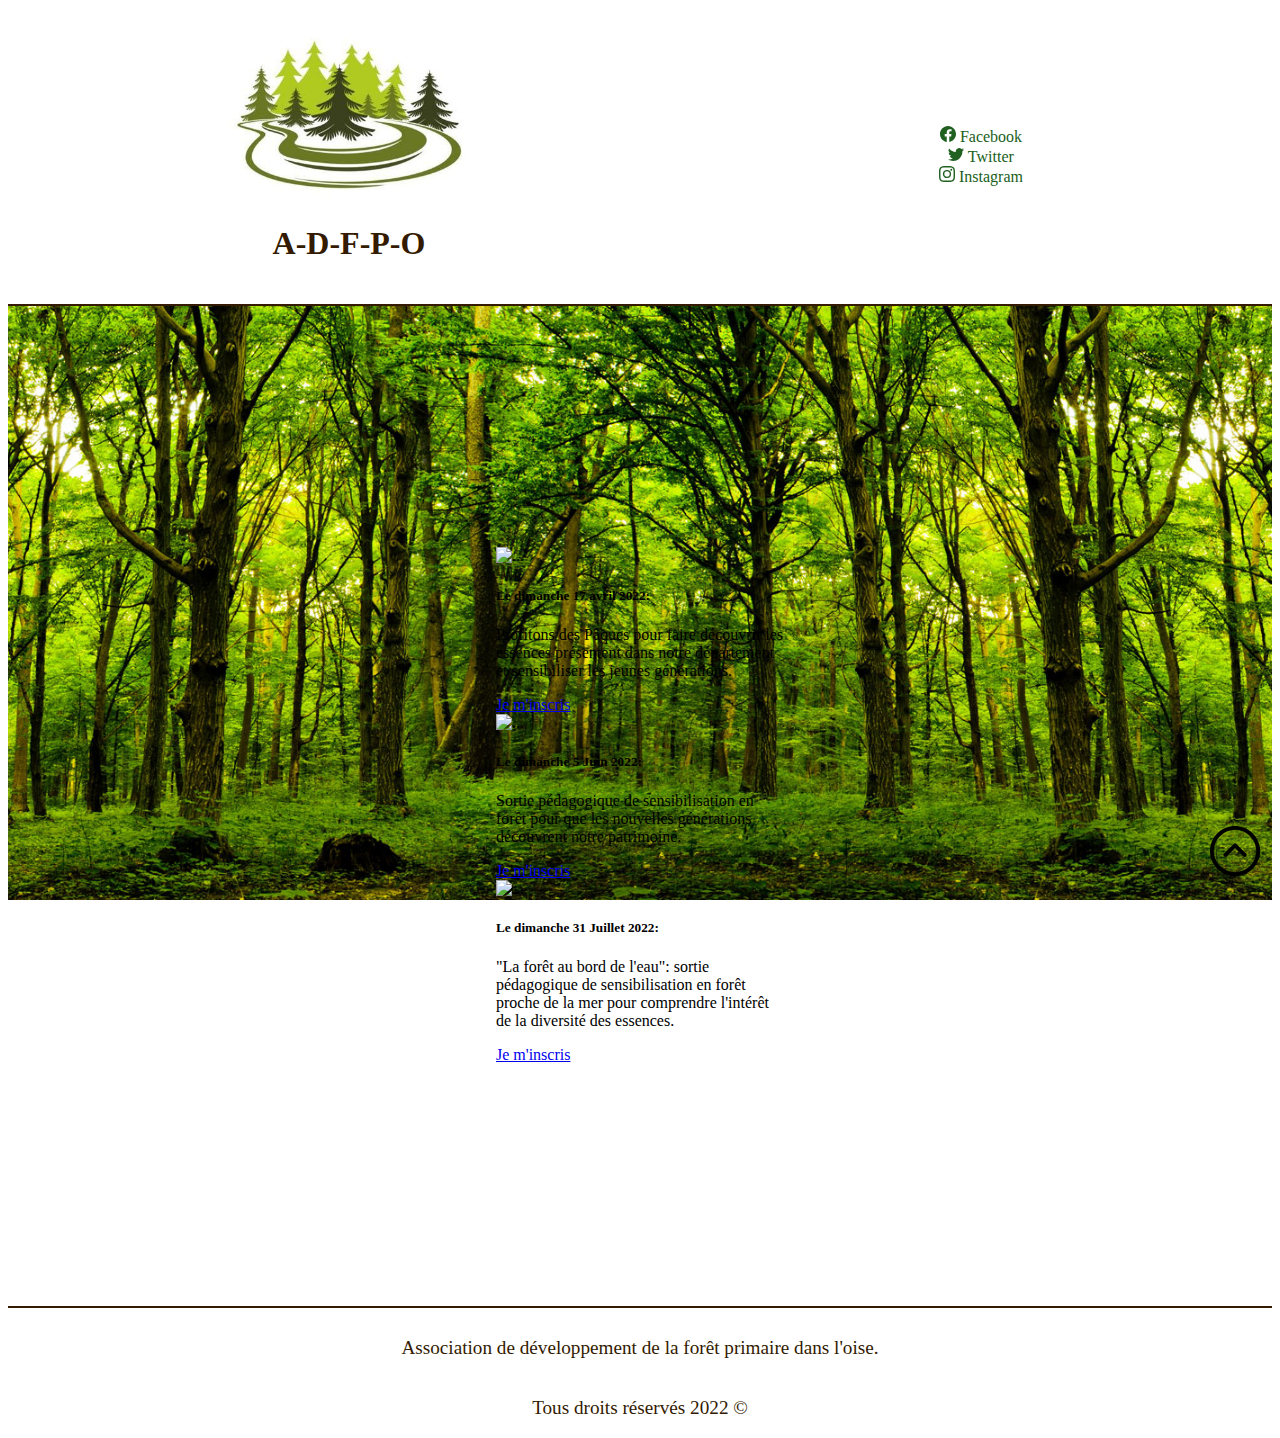
==== Evenements.html @ 922a2597 "Ajout de la page évènements avec cards bootstrap" ====
<!DOCTYPE html>
<html lang="fr">
<head>
  <meta charset="UTF-8">
  <meta http-equiv="X-UA-Compatible" content="IE=edge">
  <meta name="viewport" content="width=device-width, initial-scale=1.0">
  <link rel="stylesheet" href="style.css">
  <link href="https://cdn.jsdelivr.net/npm/bootstrap@5.1.3/dist/css/bootstrap.min.css" rel="stylesheet" integrity="sha384-1BmE4kWBq78iYhFldvKuhfTAU6auU8tT94WrHftjDbrCEXSU1oBoqyl2QvZ6jIW3" crossorigin="anonymous">
  <meta name="description" content="L'association de développement de la forêt primaire dans l'oise, page des évènements" />
  <title>Association de développement de la forêt primaire dans l'oise.</title>
</head>
<body>
  <!-- logo, lien de navigation vers évènements et réseaux sociaux -->
  <header>
    <div class="top">      
      <div class="logo">
        <a href="./index.html">
          <img class="img"src="./Pictures/logo.jpg" alt="Mon logo">
        </a>
        <h1 class="logo-text">A-D-F-P-O</h1>
      </div>
      <div class="social">
        <a class="social-logo" href="https://www.facebook.com/" target="_blank">
          <svg xmlns="http://www.w3.org/2000/svg" width="16" height="16" fill="currentColor" class="" viewBox="0 0 16 16">
            <path d="M16 8.049c0-4.446-3.582-8.05-8-8.05C3.58 0-.002 3.603-.002 8.05c0 4.017 2.926 7.347 6.75 7.951v-5.625h-2.03V8.05H6.75V6.275c0-2.017 1.195-3.131 3.022-3.131.876 0 1.791.157 1.791.157v1.98h-1.009c-.993 0-1.303.621-1.303 1.258v1.51h2.218l-.354 2.326H9.25V16c3.824-.604 6.75-3.934 6.75-7.951z"/>
          </svg> Facebook
        </a>
        <a class="social-logo" href="https://twitter.com/?lang=fr" target="_blank"><svg xmlns="http://www.w3.org/2000/svg" width="16" height="16" fill="currentColor" class="" viewBox="0 0 16 16">
          <path d="M5.026 15c6.038 0 9.341-5.003 9.341-9.334 0-.14 0-.282-.006-.422A6.685 6.685 0 0 0 16 3.542a6.658 6.658 0 0 1-1.889.518 3.301 3.301 0 0 0 1.447-1.817 6.533 6.533 0 0 1-2.087.793A3.286 3.286 0 0 0 7.875 6.03a9.325 9.325 0 0 1-6.767-3.429 3.289 3.289 0 0 0 1.018 4.382A3.323 3.323 0 0 1 .64 6.575v.045a3.288 3.288 0 0 0 2.632 3.218 3.203 3.203 0 0 1-.865.115 3.23 3.23 0 0 1-.614-.057 3.283 3.283 0 0 0 3.067 2.277A6.588 6.588 0 0 1 .78 13.58a6.32 6.32 0 0 1-.78-.045A9.344 9.344 0 0 0 5.026 15z"/>
        </svg> Twitter</a>
        <a class="social-logo" href="https://www.instagram.com/?hl=fr" target="_blank"><svg xmlns="http://www.w3.org/2000/svg" width="16" height="16" fill="currentColor" class="" viewBox="0 0 16 16">
          <path d="M8 0C5.829 0 5.556.01 4.703.048 3.85.088 3.269.222 2.76.42a3.917 3.917 0 0 0-1.417.923A3.927 3.927 0 0 0 .42 2.76C.222 3.268.087 3.85.048 4.7.01 5.555 0 5.827 0 8.001c0 2.172.01 2.444.048 3.297.04.852.174 1.433.372 1.942.205.526.478.972.923 1.417.444.445.89.719 1.416.923.51.198 1.09.333 1.942.372C5.555 15.99 5.827 16 8 16s2.444-.01 3.298-.048c.851-.04 1.434-.174 1.943-.372a3.916 3.916 0 0 0 1.416-.923c.445-.445.718-.891.923-1.417.197-.509.332-1.09.372-1.942C15.99 10.445 16 10.173 16 8s-.01-2.445-.048-3.299c-.04-.851-.175-1.433-.372-1.941a3.926 3.926 0 0 0-.923-1.417A3.911 3.911 0 0 0 13.24.42c-.51-.198-1.092-.333-1.943-.372C10.443.01 10.172 0 7.998 0h.003zm-.717 1.442h.718c2.136 0 2.389.007 3.232.046.78.035 1.204.166 1.486.275.373.145.64.319.92.599.28.28.453.546.598.92.11.281.24.705.275 1.485.039.843.047 1.096.047 3.231s-.008 2.389-.047 3.232c-.035.78-.166 1.203-.275 1.485a2.47 2.47 0 0 1-.599.919c-.28.28-.546.453-.92.598-.28.11-.704.24-1.485.276-.843.038-1.096.047-3.232.047s-2.39-.009-3.233-.047c-.78-.036-1.203-.166-1.485-.276a2.478 2.478 0 0 1-.92-.598 2.48 2.48 0 0 1-.6-.92c-.109-.281-.24-.705-.275-1.485-.038-.843-.046-1.096-.046-3.233 0-2.136.008-2.388.046-3.231.036-.78.166-1.204.276-1.486.145-.373.319-.64.599-.92.28-.28.546-.453.92-.598.282-.11.705-.24 1.485-.276.738-.034 1.024-.044 2.515-.045v.002zm4.988 1.328a.96.96 0 1 0 0 1.92.96.96 0 0 0 0-1.92zm-4.27 1.122a4.109 4.109 0 1 0 0 8.217 4.109 4.109 0 0 0 0-8.217zm0 1.441a2.667 2.667 0 1 1 0 5.334 2.667 2.667 0 0 1 0-5.334z"/>
        </svg> Instagram</a>
      </div>
    </div>
  </header>

  <!-- contenu principal section -->
  <section>
    <div class="parallax"> <!-- cards bootstrap-->
      <div class="container-fluid">
        <div class="row justify-content-center">
          <div class="card col-12 col-sm-6 col-md-3 m-2 p-3" style="width: 18rem;">
            <img src="./Pictures/Forêt primaire 1.jpg" class="card-img-top" alt="...">
            <div class="card-body">
              <h5 class="card-title">Le dimanche 17 avril 2022:</h5>
              <p class="card-text">Profitons des Pâques pour faire découvrir les essences présentent dans notre département et sensibiliser les jeunes générations.
              </p>
              <a href="#" class="btn btn btn-success">Je m'inscris</a>
            </div>
          </div>
          <div class="card col-12 col-sm-6 col-md-3 m-2 p-3" style="width: 18rem;">
            <img src="./Pictures/Forêt primaire 2.jpg" class="card-img-top" alt="...">
            <div class="card-body">
              <h5 class="card-title">Le dimanche 5 Juin 2022:</h5>
              <p class="card-text">Sortie pédagogique de sensibilisation en forêt pour que les nouvelles générations découvrent notre patrimoine.
              </p>
              <a href="#" class="btn btn btn-success">Je m'inscris</a>
            </div>
          </div>
          <div class="card col-12 col-sm-6 col-md-3 m-2 p-3" style="width: 18rem;">
            <img src="./Pictures/Forêt primaire 3.jpg" class="card-img-top" alt="...">
            <div class="card-body">
              <h5 class="card-title">Le dimanche 31 Juillet 2022:</h5>
              <p class="card-text">"La forêt au bord de l'eau": sortie pédagogique de sensibilisation en forêt proche de la mer pour comprendre l'intérêt de la diversité des essences.
              </p>
              <a href="#" class="btn btn-success">Je m'inscris</a>
            </div>
          </div>

        </div>
      </div>
      
    </div>    
  </section>

  <!-- pied de page avec CGU, copyright et bouton retour haut de page -->
  <footer>       
    <div class="bottom">     
     <div>
      <p class="cgu">Association de développement de la forêt primaire dans l'oise.</p>
     </div> 
     <div>
      <p class="cgu">Tous droits réservés 2022 &#169;</p>
     </div>
    </div>
    <div class="retour-haut">
      <a href="#"><img src="./Pictures/up-arrow.png" alt="retour en haut"></a>
    </div>
  </footer>
</body>
</html>
---- style.css ----
*{
  font-family: Georgia, 'Times New Roman', Times, serif;
}

html{
  margin: 0;
 padding: 0;
}


/*header */

.top{
  border-bottom: 2px solid #331a00;
  display : flex;
  justify-content: space-around;
  background: white;
}

.img{
  width: 300px;
}
.img:hover{
  transform: scale(1.05);
  transition: transform 0.5s  ;
}
.lien-ev:hover,.social-logo:hover{
  transform: scale(1.1);
  transition: transform 0.5s  ;
}

.logo{
  display:flex;
  flex-direction: column;
  align-items: center;
}

.logo-text{
  translate: 0 -20px;
  color: #331a00;
}

.ev-container{
  display:flex;
  justify-content: center;
  align-items: center;
  background:#206020;
  border-radius: 50%;
  height: 5em;
  width: 200px;
  align-self: center;
}
.lien-ev{
  font-size: 1.5em;
  text-decoration: none;
  color:white;
}
.lien-ev:hover, .social-logo:hover{
  color: #331a00;
}
.lien-ev::before{
  content: "\00BB";
}

.social{
  display:flex;
  flex-direction: column;
  justify-content: center;
  align-items: center;
  width:200px;
}
.social-logo{
  text-decoration: none;
  color: #206020;
}

/*section*/
.parallax{
  background-image: url("./Pictures/Background.jpg");
  min-height: 1000px; 
  background-attachment: fixed;
  background-position: center;
  background-repeat: no-repeat;
  background-size: cover;  
  display:flex;
  flex-direction: column;
  justify-content: center;
  align-items: center;
}

.text{
  color: white;
font-size: 1.6em;
width: 50%;
text-shadow: 2px 2px black;
font-weight: bold;
background-color:  rgba(20, 20, 20, 0.6);
border-radius:15px;
padding: 10px;
}

.hr{
color: white;
height:6px;
}



/*footer*/
.bottom{
  border-top: 2px solid #331a00 ;
  height:100px;
  display : flex;
  flex-direction: column;
  justify-content: center;
  align-items:center;
  background: white;
  padding-top: 20px;
}
.cgu{
color:#331a00;
font-size: 1.2em;
}
.retour-haut{
  position: fixed;
bottom: 20px;
right: 20px;
z-index: 99;
border: none;
outline: none;
size:0.02vh;
}

/* Media queries */

/* For mobile phones: */
[class*="col-"] {
  width: 100%;
}

@media only screen and (min-width: 576px) {
  /* For tablets: */
}

@media only screen and (min-width: 768px) {
  /* For desktop: */
}
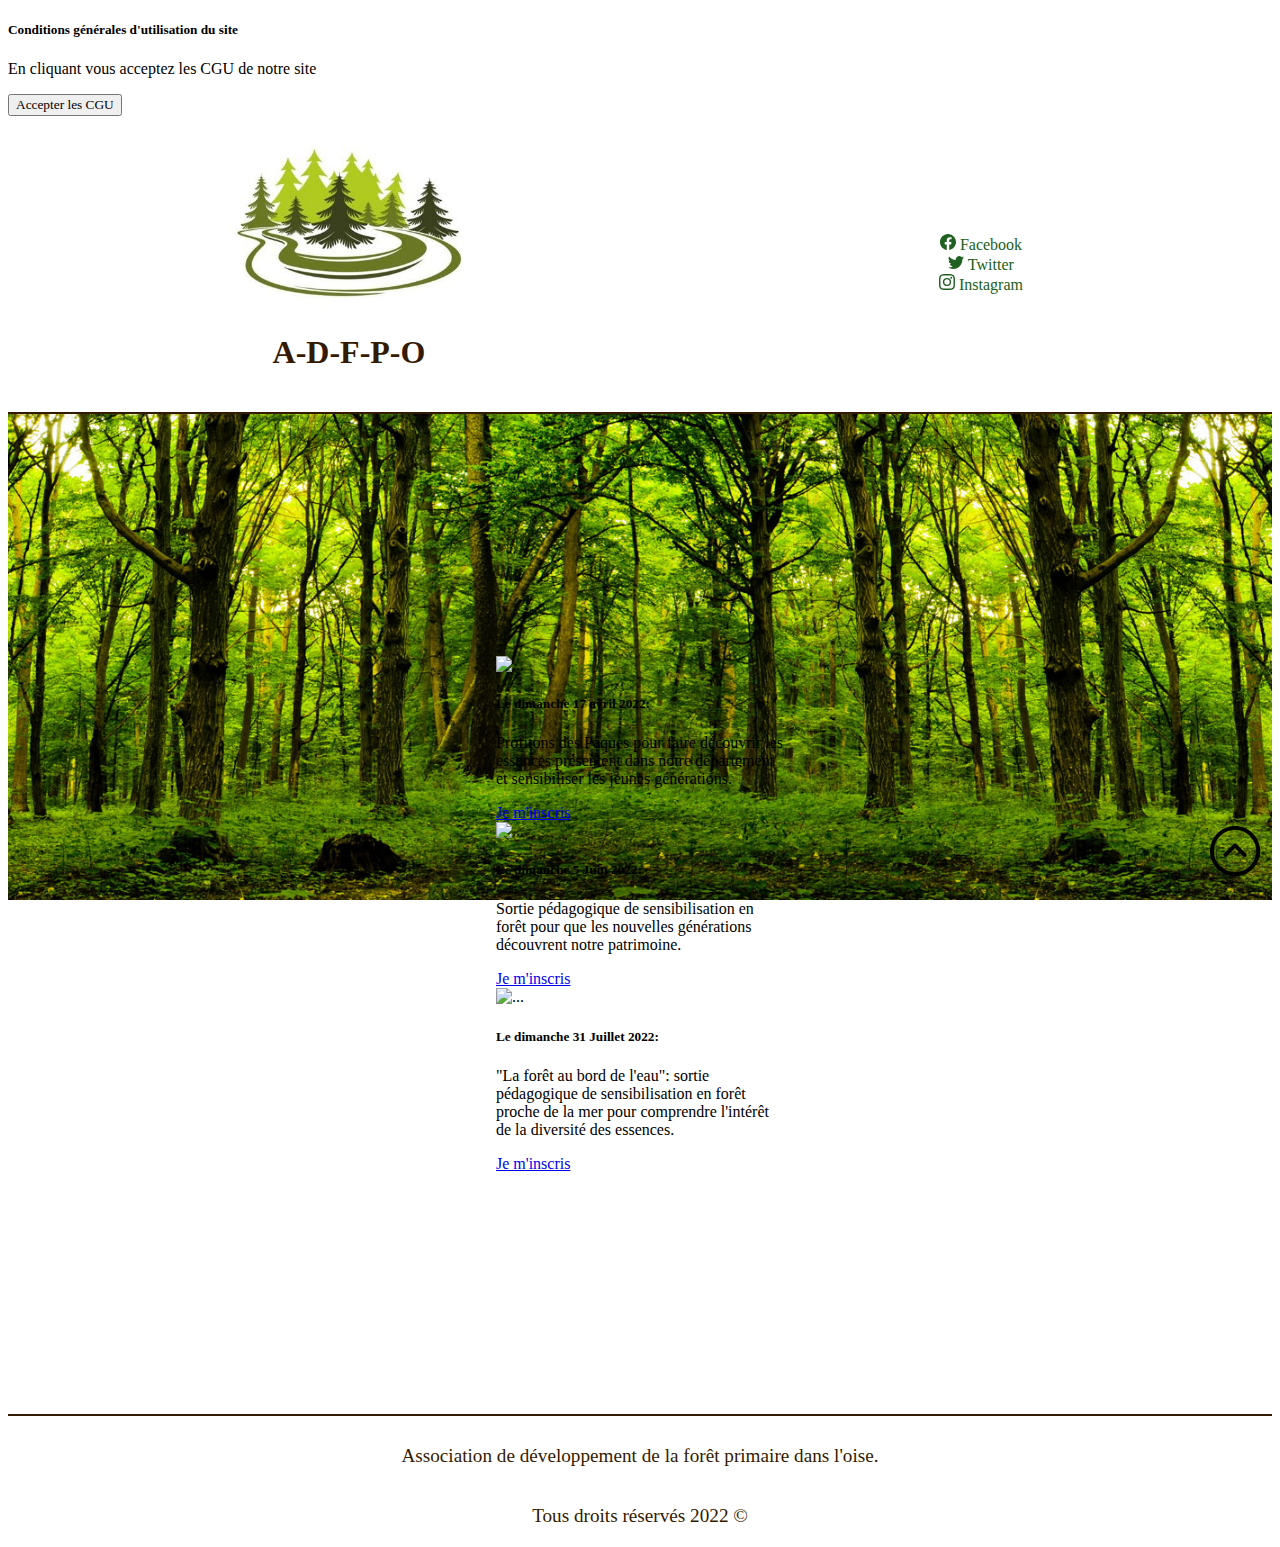
==== commit 22659f5b: "Ajout de la modale des CGU" ====
--- a/Evenements.html
+++ b/Evenements.html
@@ -6,10 +6,33 @@
   <meta name="viewport" content="width=device-width, initial-scale=1.0">
   <link rel="stylesheet" href="style.css">
   <link href="https://cdn.jsdelivr.net/npm/bootstrap@5.1.3/dist/css/bootstrap.min.css" rel="stylesheet" integrity="sha384-1BmE4kWBq78iYhFldvKuhfTAU6auU8tT94WrHftjDbrCEXSU1oBoqyl2QvZ6jIW3" crossorigin="anonymous">
+  <script src="https://code.jquery.com/jquery-3.5.1.min.js"></script>
+  <script src="https://stackpath.bootstrapcdn.com/bootstrap/4.5.0/js/bootstrap.min.js"></script>
+  <script>
+  	$(document).ready(function(){
+  		$("#myModal").modal('show');
+  	});
+  </script>
   <meta name="description" content="L'association de développement de la forêt primaire dans l'oise, page des évènements" />
   <title>Association de développement de la forêt primaire dans l'oise.</title>
 </head>
 <body>
+    <!-- modale CGU -->
+    <div id="myModal" class="modal fade">
+      <div class="modal-dialog">
+          <div class="modal-content">
+              <div class="modal-header">
+                  <h5 class="modal-title">Conditions générales d'utilisation du site</h5>                 
+              </div>
+              <div class="modal-body">
+          <p>En cliquant vous acceptez les CGU de notre site</p>
+                  <form>
+                      <button type="submit" class="btn btn-success" data-dismiss="modal">Accepter les CGU</button>
+                  </form>
+              </div>
+          </div>
+      </div>
+    </div>
   <!-- logo, lien de navigation vers évènements et réseaux sociaux -->
   <header>
     <div class="top">      
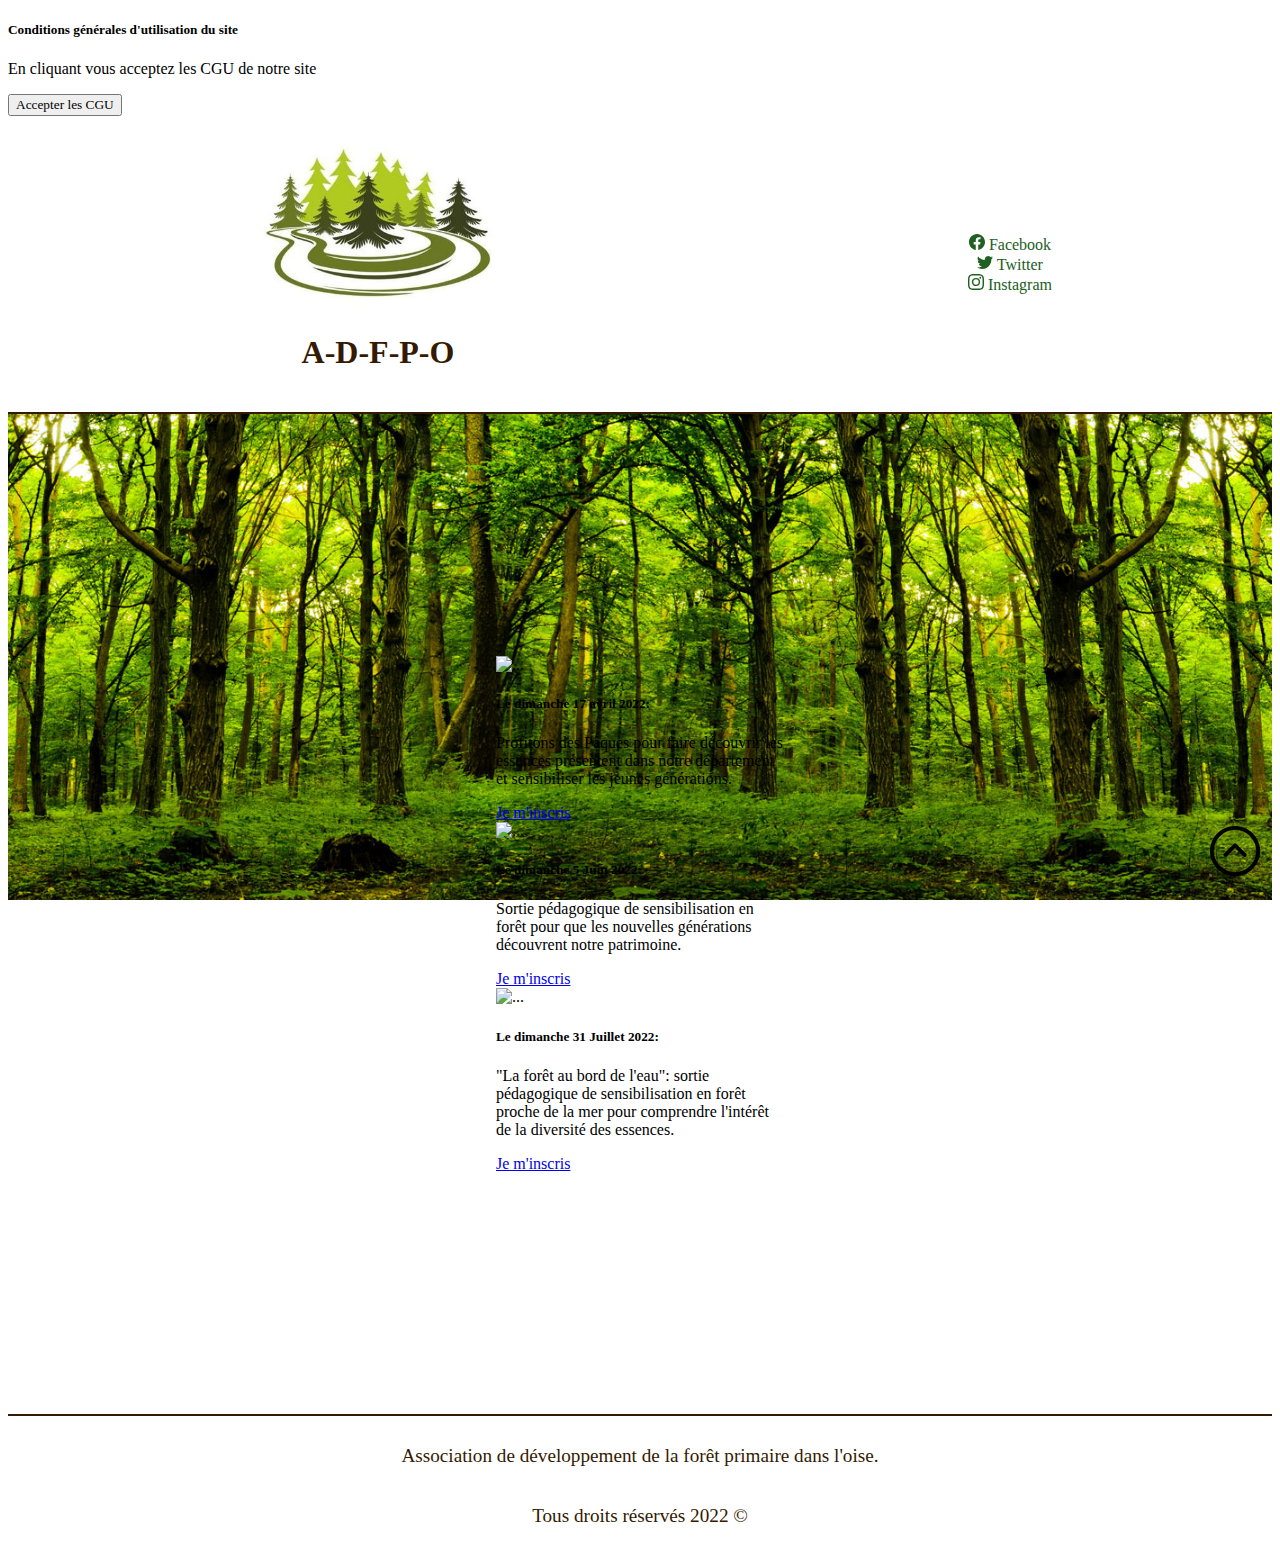
==== commit 7ede2cf6: "Ajout des media queries en responsive design mobile first" ====
--- a/Evenements.html
+++ b/Evenements.html
@@ -63,7 +63,7 @@
     <div class="parallax"> <!-- cards bootstrap-->
       <div class="container-fluid">
         <div class="row justify-content-center">
-          <div class="card col-12 col-sm-6 col-md-3 m-2 p-3" style="width: 18rem;">
+          <div class="card col-12 col-sm-6 col-lg-3 m-2 p-3" style="width: 18rem;">
             <img src="./Pictures/Forêt primaire 1.jpg" class="card-img-top" alt="...">
             <div class="card-body">
               <h5 class="card-title">Le dimanche 17 avril 2022:</h5>
@@ -72,7 +72,7 @@
               <a href="#" class="btn btn btn-success">Je m'inscris</a>
             </div>
           </div>
-          <div class="card col-12 col-sm-6 col-md-3 m-2 p-3" style="width: 18rem;">
+          <div class="card col-12 col-sm-6 col-lg-3 m-2 p-3" style="width: 18rem;">
             <img src="./Pictures/Forêt primaire 2.jpg" class="card-img-top" alt="...">
             <div class="card-body">
               <h5 class="card-title">Le dimanche 5 Juin 2022:</h5>
@@ -81,7 +81,7 @@
               <a href="#" class="btn btn btn-success">Je m'inscris</a>
             </div>
           </div>
-          <div class="card col-12 col-sm-6 col-md-3 m-2 p-3" style="width: 18rem;">
+          <div class="card col-12 col-sm-6 col-lg-3 m-2 p-3" style="width: 18rem;">
             <img src="./Pictures/Forêt primaire 3.jpg" class="card-img-top" alt="...">
             <div class="card-body">
               <h5 class="card-title">Le dimanche 31 Juillet 2022:</h5>
--- a/style.css
+++ b/style.css
@@ -13,8 +13,10 @@
 .top{
   border-bottom: 2px solid #331a00;
   display : flex;
+  background: white;
+  flex-direction : column;
   justify-content: space-around;
-  background: white;
+  align-items: center;
 }
 
 .img{
@@ -24,7 +26,7 @@
   transform: scale(1.05);
   transition: transform 0.5s  ;
 }
-.lien-ev:hover,.social-logo:hover{
+.lien-ev:hover,.social-logo:hover,.card:hover{
   transform: scale(1.1);
   transition: transform 0.5s  ;
 }
@@ -33,6 +35,7 @@
   display:flex;
   flex-direction: column;
   align-items: center;
+  order: 0;
 }
 
 .logo-text{
@@ -49,6 +52,7 @@
   height: 5em;
   width: 200px;
   align-self: center;
+  order:1;
 }
 .lien-ev{
   font-size: 1.5em;
@@ -68,6 +72,9 @@
   justify-content: center;
   align-items: center;
   width:200px;
+  order:2;
+  margin-top: 15px;
+  margin-bottom: 15px;
 }
 .social-logo{
   text-decoration: none;
@@ -91,19 +98,13 @@
 .text{
   color: white;
 font-size: 1.6em;
-width: 50%;
+width: 100vw;
 text-shadow: 2px 2px black;
 font-weight: bold;
 background-color:  rgba(20, 20, 20, 0.6);
 border-radius:15px;
 padding: 10px;
 }
-
-.hr{
-color: white;
-height:6px;
-}
-
 
 
 /*footer*/
@@ -120,6 +121,7 @@
 .cgu{
 color:#331a00;
 font-size: 1.2em;
+text-align : center;
 }
 .retour-haut{
   position: fixed;
@@ -133,16 +135,45 @@
 
 /* Media queries */
 
-/* For mobile phones: */
+/* Pour mobile */
 [class*="col-"] {
-  width: 100%;
+  width: 100%; 
 }
 
 @media only screen and (min-width: 576px) {
-  /* For tablets: */
+  /*Pour tablettes: */
+  .top{
+    flex-direction: row;
+    flex-wrap: wrap;
+  }
+  .social{
+    width:100vw;
+  }
+  .logo{
+    order:0;
+  }
+  .ev-container{
+    order:1;
+  }
 }
 
-@media only screen and (min-width: 768px) {
-  /* For desktop: */
+@media only screen and (min-width: 992px) {
+  /* Pour PC de bureau */
+  .top{
+    flex-direction: row;
+  }
+  .ev-container{
+    order:0;
+  }
+  .logo{
+    order:1;
+  }
+  .social{
+    order:2;
+    width: auto;
+  }
+  .text{
+    width:80vw;
+  }
 }
 
